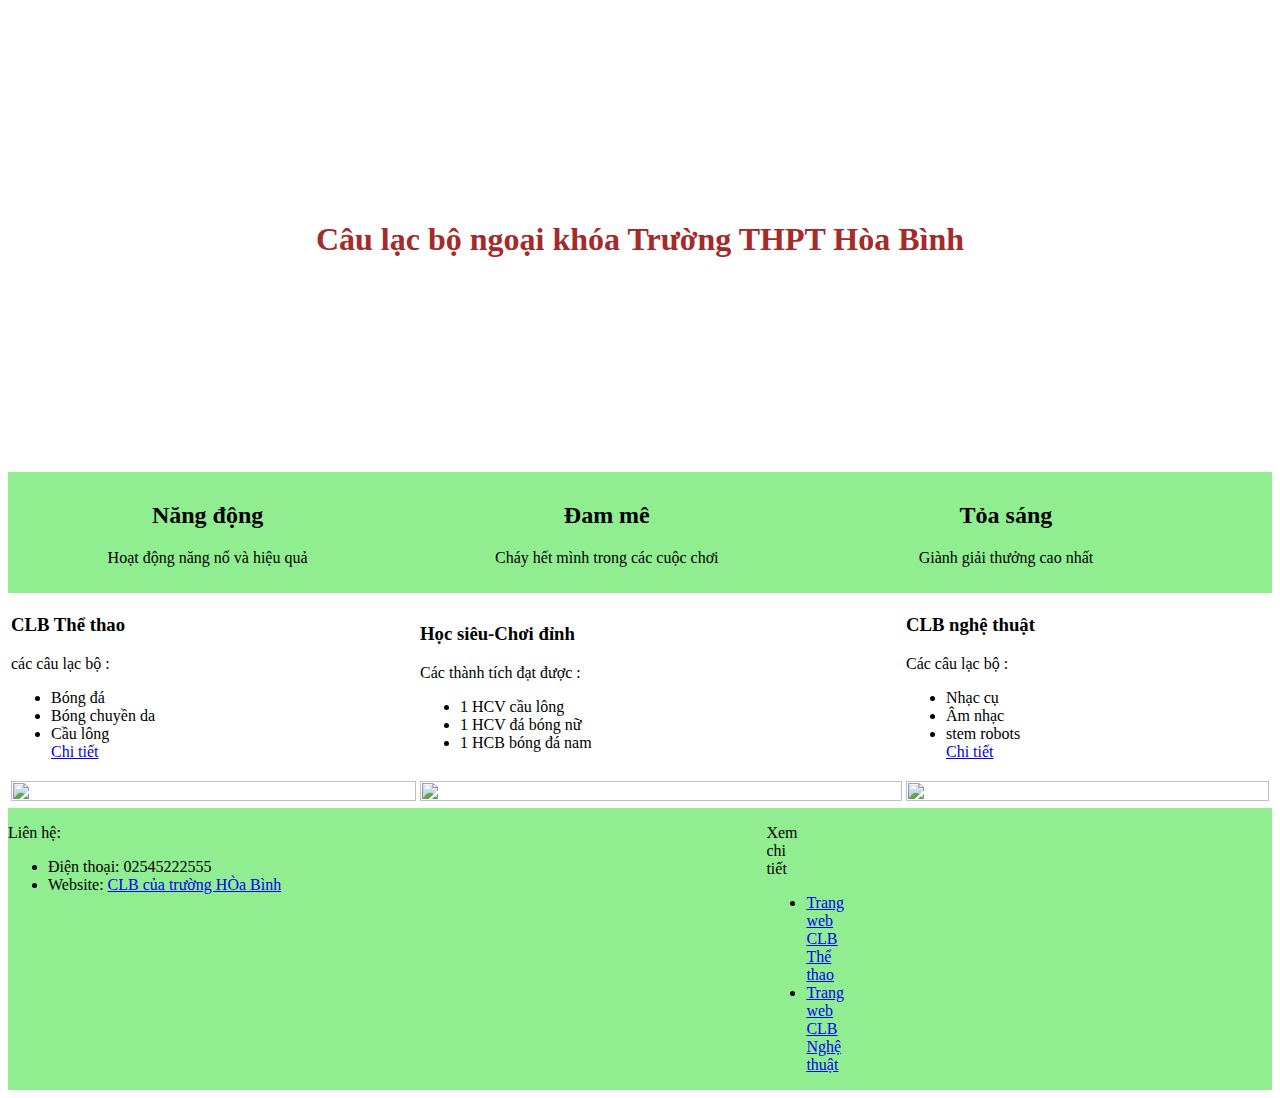
==== index.html @ 4404508f "Add files via upload" ====
<!DOCTYPE html>
<html>

<head>
  <meta charset="UTF-8">
  <meta name="viewport" content="width=device-width, initial-scale=1.0">
  <link rel="stylesheet" href="style.css">

    
</head>

<body>
    <header>
  <div class="banner">    
    <h1> Câu lạc bộ ngoại khóa Trường THPT Hòa Bình </h1></div>

    <div class="slogan">
       <div class="row">
        <div class="block_3"><h2> Năng động</h2><p>Hoạt động năng nổ và hiệu quả </p></div>
        <div class="block_3"><h2> Đam mê </h2><p>Cháy hết mình trong các cuộc chơi </p></div>
        <div class="block_3"><h2> Tỏa sáng</h2><p> Giành giải thưởng cao nhất </p></div>
    </div>
    </div>
     </header>
                    <table width="100%">
                    
                        <tr>
                            <td class="cell_text">
                                <h3> CLB Thể thao </h3>
                                <p > các câu lạc bộ :</p>
                                <ul>
                                   <li> Bóng đá </li> 
                                    <li> Bóng chuyền da </li>
                                    <li> Cầu lông </li>
                                    <a href="thethao.html"> Chi tiết </a>
                                </ul>
                                </td>
                            
                            <td class="cell_text">
                                    <h3> Học siêu-Chơi đỉnh</h3>
                                    <p> Các thành tích đạt được :</p>
                                    <ul>
                                       <li>1 HCV cầu lông</li> 
                                        <li>1 HCV đá bóng nữ</li>
                                        <li>1 HCB bóng đá nam</li>
                                    </ul>
                                    </td>
                                
                            <td class="cell_text">
                                        <h3> CLB nghệ thuật </h3>
                                        <p> Các câu lạc bộ :</p>
                                        <ul>
                                           <li> Nhạc cụ </li> 
                                            <li> Âm nhạc </li>
                                            <li> stem robots </li>
                                            <a href="nghethuat.html"> Chi tiết </a>
                                        </ul>
                                        </td>
                                        
                        <tr>   
                            <td class="cell-img"><img src="images'/images 2.img.jpg" class="img"></td>
                            <td class="cell-img"><img src="images'/images 1.img.jpg" class="img"></td>
                            <td class="cell-img"><img src="images'/images 4.img.jpg" class="img"></td>
                        </tr>
                    </table> 
                            <footer>
                                <div class="row">
                                    <div style="width:60%">
                                        <p> Liên hệ:</p>
                                        <ul>
                                            <li> Điện thoại: 02545222555</li>
                                            <li> Website: <a href="index.html" class="link"> CLB của trường HÒa Bình<a></li>
                                            </ul>
                                            </div>
                                    <div style="width:10%"></div>
                                    <div style="width:3%">
                                        <p> Xem chi tiết </p>
                                            <ul>
                                                <li><a href="thethao.html" class="link"> Trang web CLB Thể thao</a></li>
                                                <li><a href="nghethuat.html" class="link"> Trang web CLB Nghệ thuật</a></li>
                                            </ul>
                                    </div>
                                </div>
                            </footer>
</body>

</html>
---- style.css ----
.banner{
    background: url("images'/images\ 0.jpg"); text-align: center; color:brown;
    background-size: cover;
    padding-top: 12rem ;
    padding-bottom: 12rem;
    
}
.slogan{ text-align: center; width: 100%; }
.row{ 
    display:flex; flex-wrap: wrap; max-width: 100%; background-color: lightgreen;
}
.block_3{
    flex: 0 0 auto; width: 30%; margin:10px;
}
.img{ width: 100%; height:100%;}
.menu { font-size: 120%; text-decoration: none;}
.cell { text-align: justify;padding:1,5em}
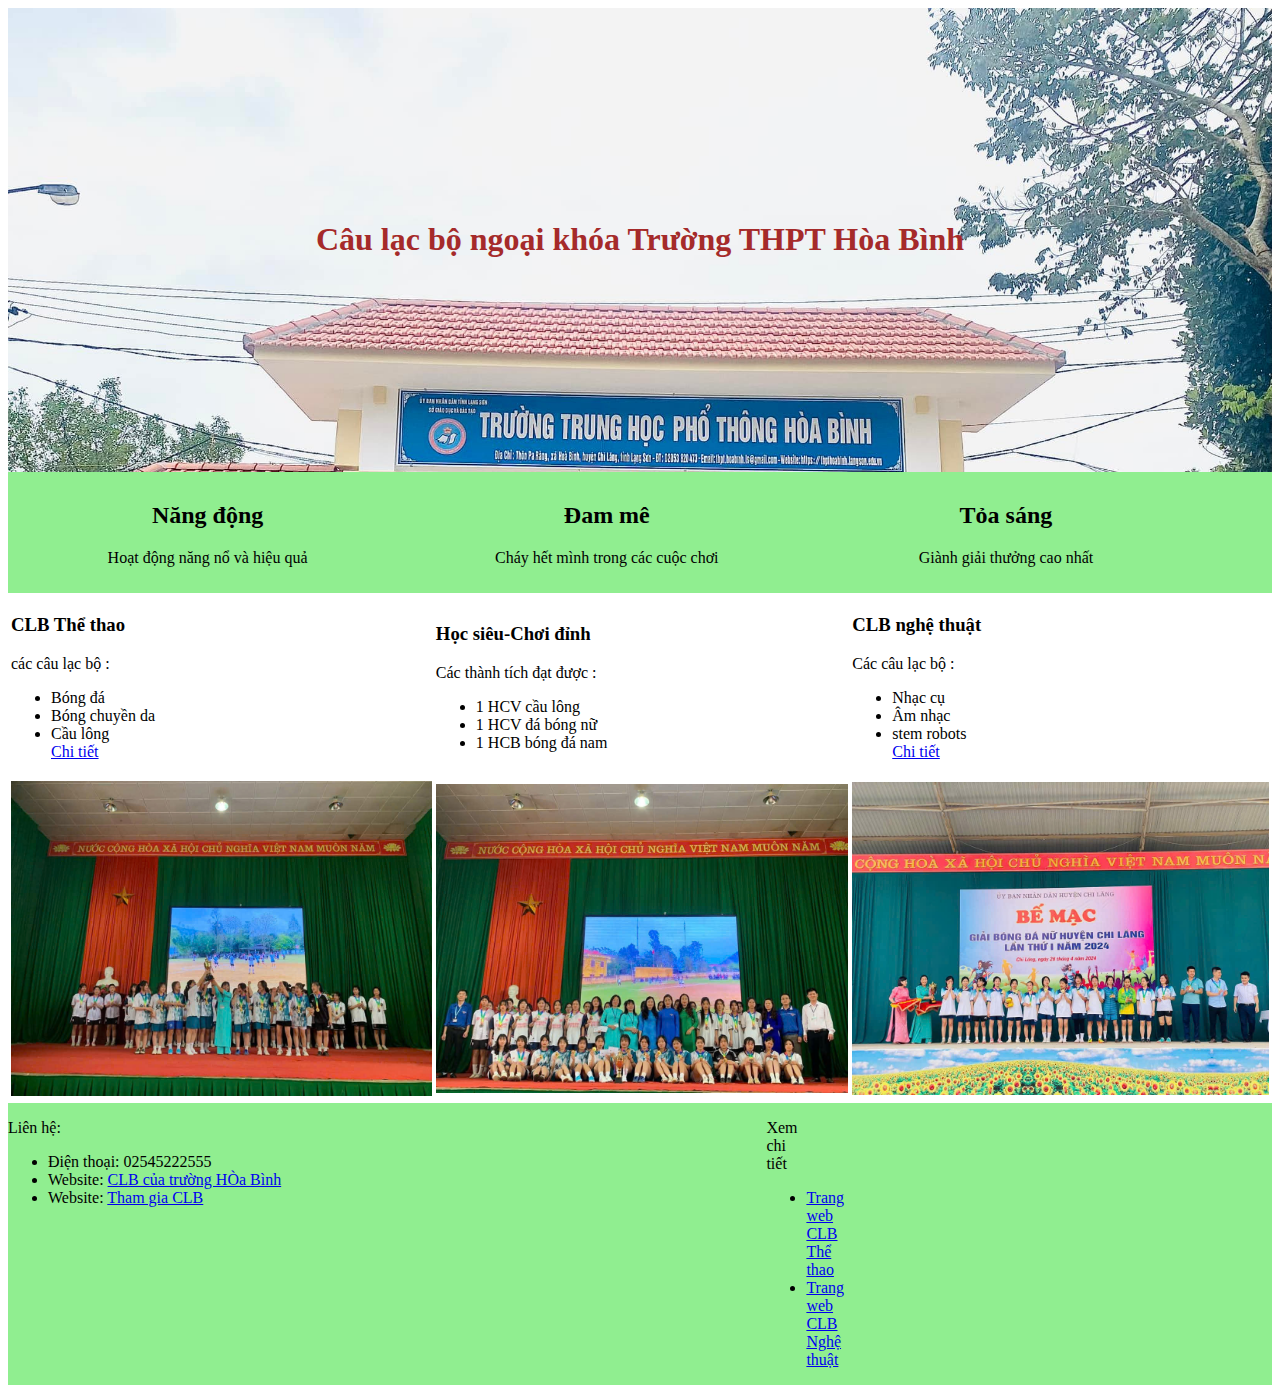
==== commit e1d7be44: "Update index.html" ====
--- a/index.html
+++ b/index.html
@@ -70,6 +70,7 @@
                                         <ul>
                                             <li> Điện thoại: 02545222555</li>
                                             <li> Website: <a href="index.html" class="link"> CLB của trường HÒa Bình<a></li>
+                                              <li> Website: <a href="maudangky.html" class="link"> Tham gia CLB<a></li>
                                             </ul>
                                             </div>
                                     <div style="width:10%"></div>
@@ -84,4 +85,4 @@
                             </footer>
 </body>
 
-</html>+</html>
